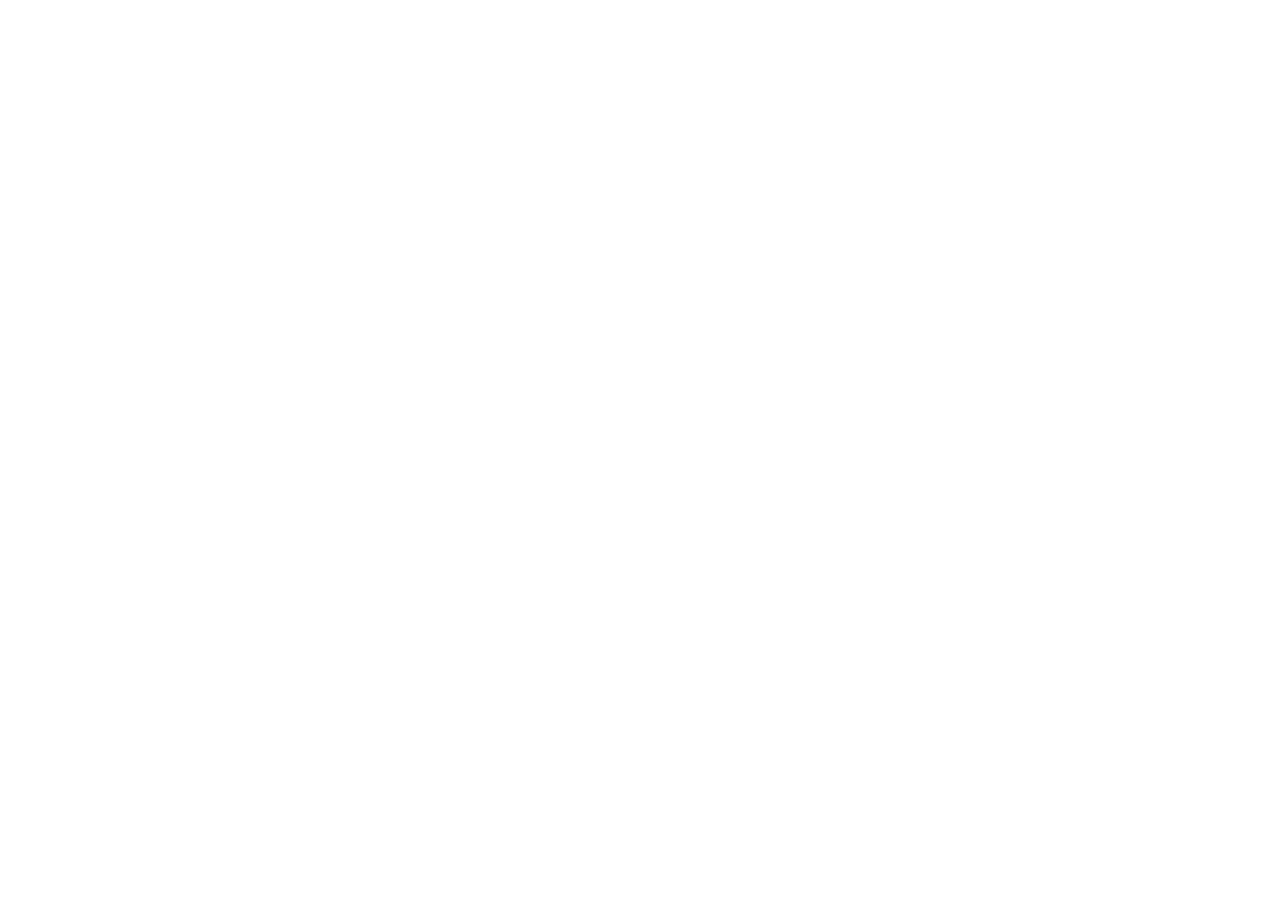
==== <!DOCTYPE html>.html @ a38b1355 "created new file" ====
<!DOCTYPE html>
<html lang="en">
<head>
    <meta charset="UTF-8">
    <meta http-equiv="X-UA-Compatible" content="IE=edge">
    <meta name="viewport" content="width=device-width, initial-scale=1.0">
    <title>Document</title>
</head>
<body>
    
</body>
</html>
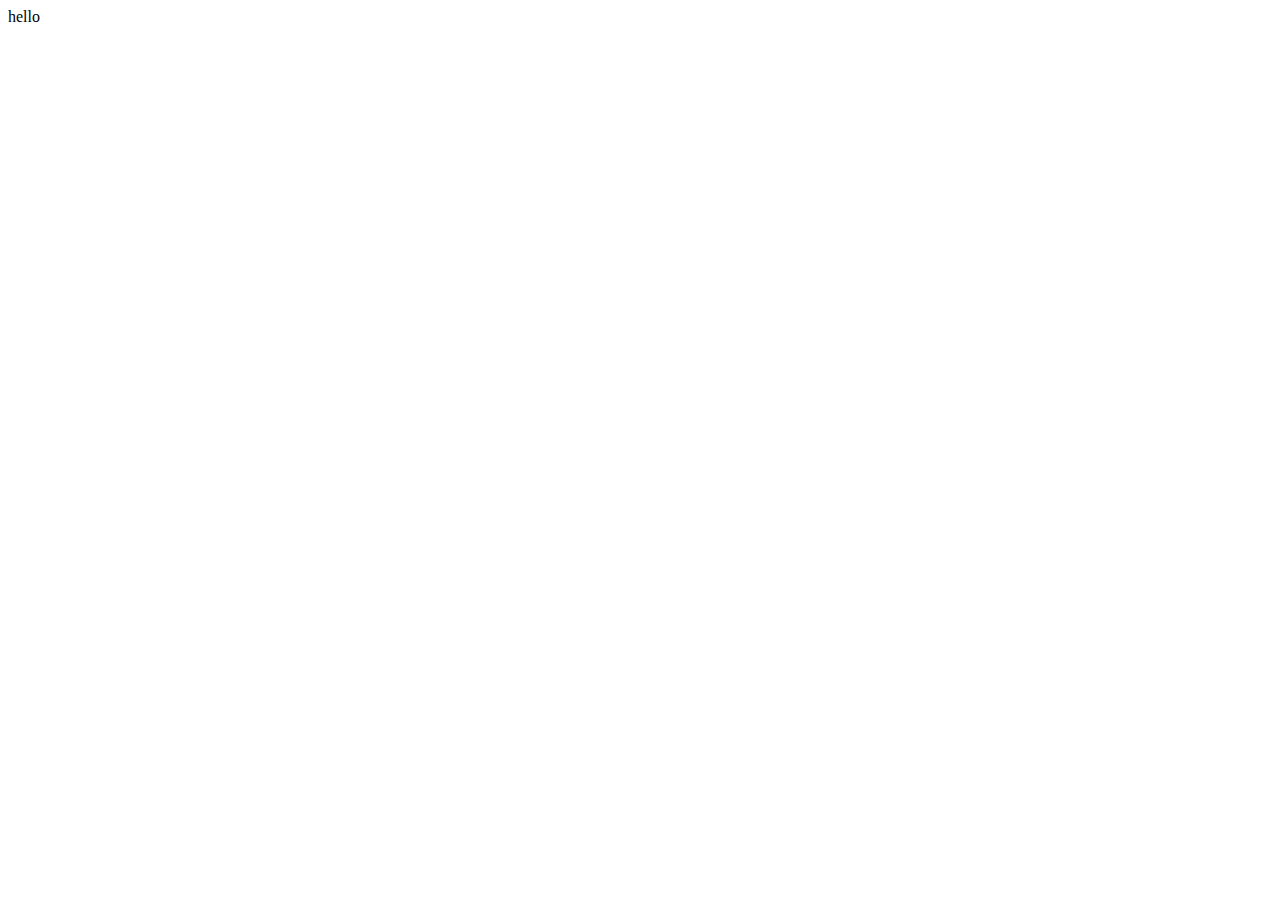
==== commit 79d3d055: "Update <!DOCTYPE html>.html" ====
--- a/<!DOCTYPE html>.html
+++ b/<!DOCTYPE html>.html
@@ -7,6 +7,7 @@
     <title>Document</title>
 </head>
 <body>
-    
+    <div>hello</div>
+
 </body>
 </html>